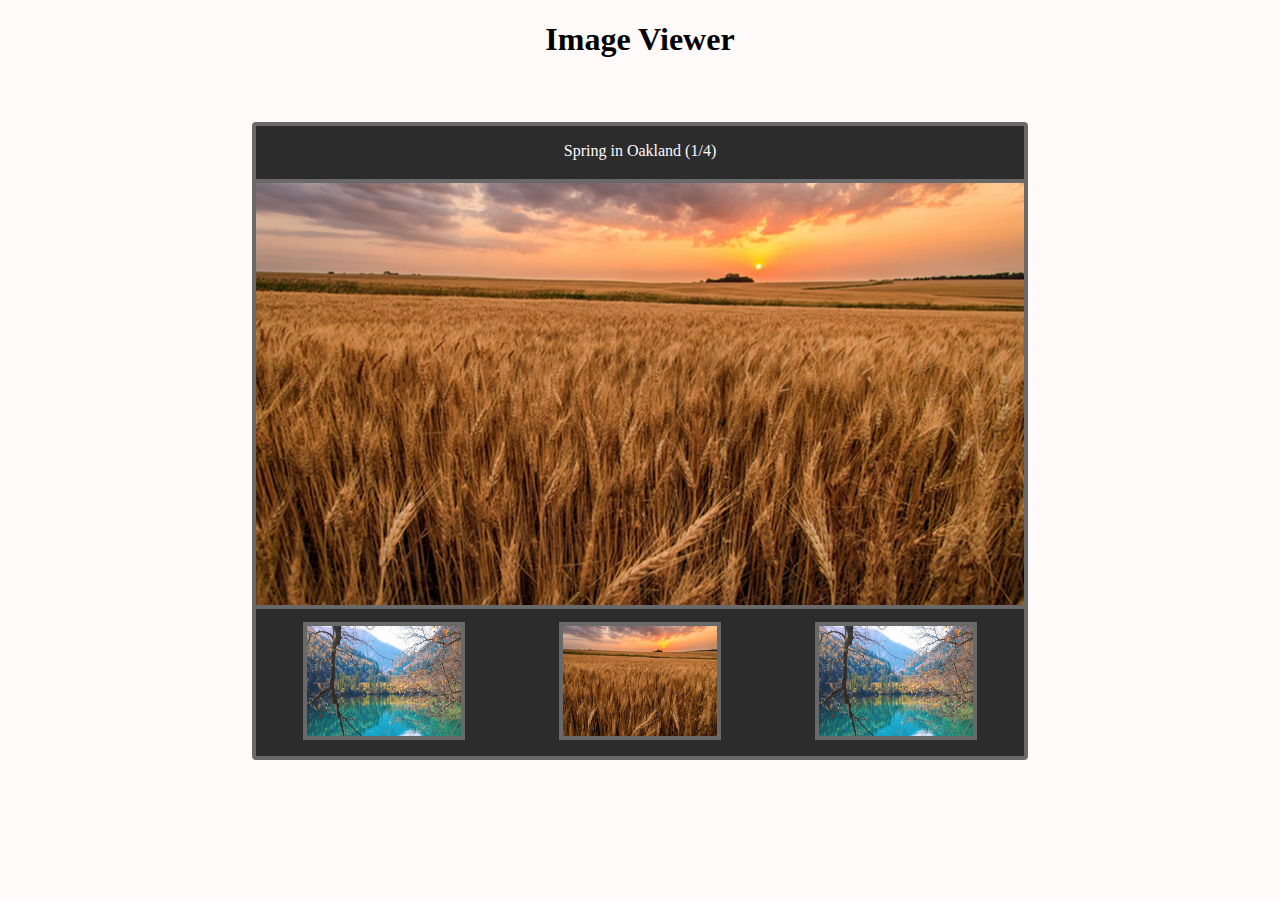
==== index.html @ 27fc19b5 "Titles update" ====
<!DOCTYPE html>
<html lang="en-NO">
    <header>
        <meta charset="utf-8" />
        <title>Image Viewer</title>
        <link rel="stylesheet" type="text/css" href="viewerStylesheet.css">
        <script src="imageviewer.js"></script>
    </header>

    <body onload="OnPageLoaded()">
        <h1 style="text-align: center;">Image Viewer</h1>
        <div class="imageViewer">

            <div class="title">
                <p id="imageTitle">Image Title</p>
            </div>

            <div class="mainImage">
                <img src="image_1.png" id="imageMain"></img>
            </div>

            <div class="carousel">
                <div class="previewBack" style="border-right-style: none;" onclick="GotoNextImage()">
                    <div class="imageBox">
                        <img src="image_4.png" id="previewBack"></img>
                    </div>
                </div>
                <div class="previewMain">
                    <div class="imageBox">
                        <img src="image_1.png" id="previewMain"></img>
                    </div>
                </div>
                <div class="previewNext" style="border-left-style: none;" onclick="GotoNextImage()">
                    <div class="imageBox">
                        <img src="image_2.png" id="previewNext"></img>
                    </div>
                </div>
            </div>

        </div>
    </body>
</html>
---- viewerStylesheet.css ----
body
{
    margin:0;
    padding:0;
    height: 1fr;
    width: 1fr;
    background-color: snow;
}

div.imageViewer
{
    height: 70vh;
    width: 60vw;
    padding:0;
    margin: auto;
    margin-top: 5%;
    background-color: rgb(44, 44, 44);
    border:4px solid rgb(105, 105, 105);
    border-radius: 4px;
    display: grid;
    grid-template-rows: 9% 67% 24%;
    grid-template-columns: 100%;
    grid-template-areas: 'title'
                         'mainImage'
                         'carousel';
}

div.title
{
    grid-area: title;
    text-align: center;
    color: snow;
    border-bottom: 4px solid rgb(105, 105, 105);
}

div.mainImage
{
    grid-area: mainImage;
    object-fit: contain;
}

div.carousel
{
    display: grid;
    grid-area: carousel;
    grid-template-rows: 1fr;
    grid-template-columns: 1fr 1fr 1fr;
    grid-template-areas: 'previewBack previewMain previewNext';
    border-top: 4px solid rgb(105, 105, 105);
}

div.title, div.mainImage, div.carousel, div.previewBack, div.previewMain, div.previewNext
{
    margin: 0;
    padding:0;
    width: 100%;
    height: 100%;
    max-width: 100%;
    max-height: 100%;
    box-sizing: border-box;
}

div.previewBack
{   
    grid-area: previewBack;
}

div.previewMain
{   
    grid-area: previewMain;
}

div.previewNext
{   
    grid-area: previewNext;
}

div.imageBox
{
    object-fit: contain;
    margin: auto;
    margin-top: 5%;
    height: 75%;
    width: 60%;
    background-color: rgb(20, 20, 20);
    border: 4px solid rgb(105, 105, 105);
}

div.imageBox:hover
{
    box-sizing: border-box;
    border:8px solid rgb(59, 59, 59);
}

img
{
    width: 100%;
    height: 100%;
}
/*
img:hover
{
    box-sizing: border-box;
    align-content: inherit;
    border:8px solid black;
}
*/
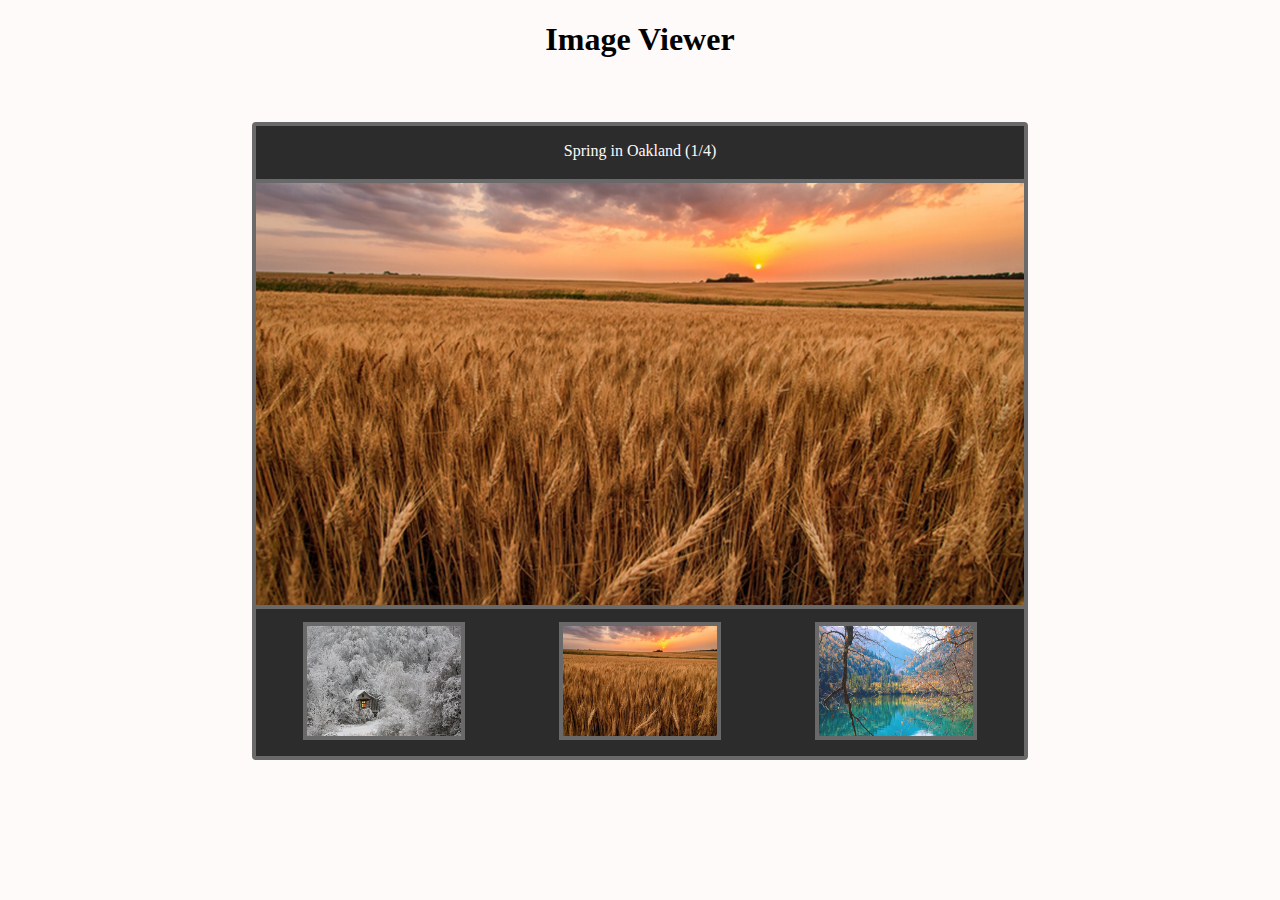
==== commit a1fca645: "Various fixes" ====
--- a/index.html
+++ b/index.html
@@ -15,24 +15,28 @@
                 <p id="imageTitle">Image Title</p>
             </div>
 
-            <div class="mainImage">
-                <img src="image_1.png" id="imageMain"></img>
+            <div class="mainImage">               
+                <img src="image_1.png" id="imageMain" onclick="OpenImage()"></img>
             </div>
 
             <div class="carousel">
-                <div class="previewBack" style="border-right-style: none;" onclick="GotoNextImage()">
-                    <div class="imageBox">
+                <div class="previewBack" style="border-right-style: none;">
+                    <div class="imageBox" onclick="GotoPreviousImage()">
+                        <div class="hoverBox"></div>
                         <img src="image_4.png" id="previewBack"></img>
                     </div>
                 </div>
                 <div class="previewMain">
                     <div class="imageBox">
+                        <div class="hoverBox"></div>
                         <img src="image_1.png" id="previewMain"></img>
                     </div>
                 </div>
-                <div class="previewNext" style="border-left-style: none;" onclick="GotoNextImage()">
-                    <div class="imageBox">
-                        <img src="image_2.png" id="previewNext"></img>
+                <div class="previewNext" style="border-left-style: none;">
+
+                    <div class="imageBox" onclick="GotoNextImage()">
+                        <div class="hoverBox"></div>
+                        <img src="image_2.png" id="previewNext"></div></img>
                     </div>
                 </div>
             </div>
--- a/viewerStylesheet.css
+++ b/viewerStylesheet.css
@@ -78,6 +78,7 @@
 div.imageBox
 {
     object-fit: contain;
+    position: relative;
     margin: auto;
     margin-top: 5%;
     height: 75%;
@@ -86,10 +87,15 @@
     border: 4px solid rgb(105, 105, 105);
 }
 
-div.imageBox:hover
+div.hoverBox
 {
-    box-sizing: border-box;
-    border:8px solid rgb(59, 59, 59);
+    position: absolute;
+    height: 100%;
+    width: 100%;
+}
+div.hoverBox:hover
+{
+    background-color:rgba(0, 0, 0, 0.5);
 }
 
 img
@@ -97,12 +103,4 @@
     width: 100%;
     height: 100%;
 }
-/*
-img:hover
-{
-    box-sizing: border-box;
-    align-content: inherit;
-    border:8px solid black;
-}
-*/
 
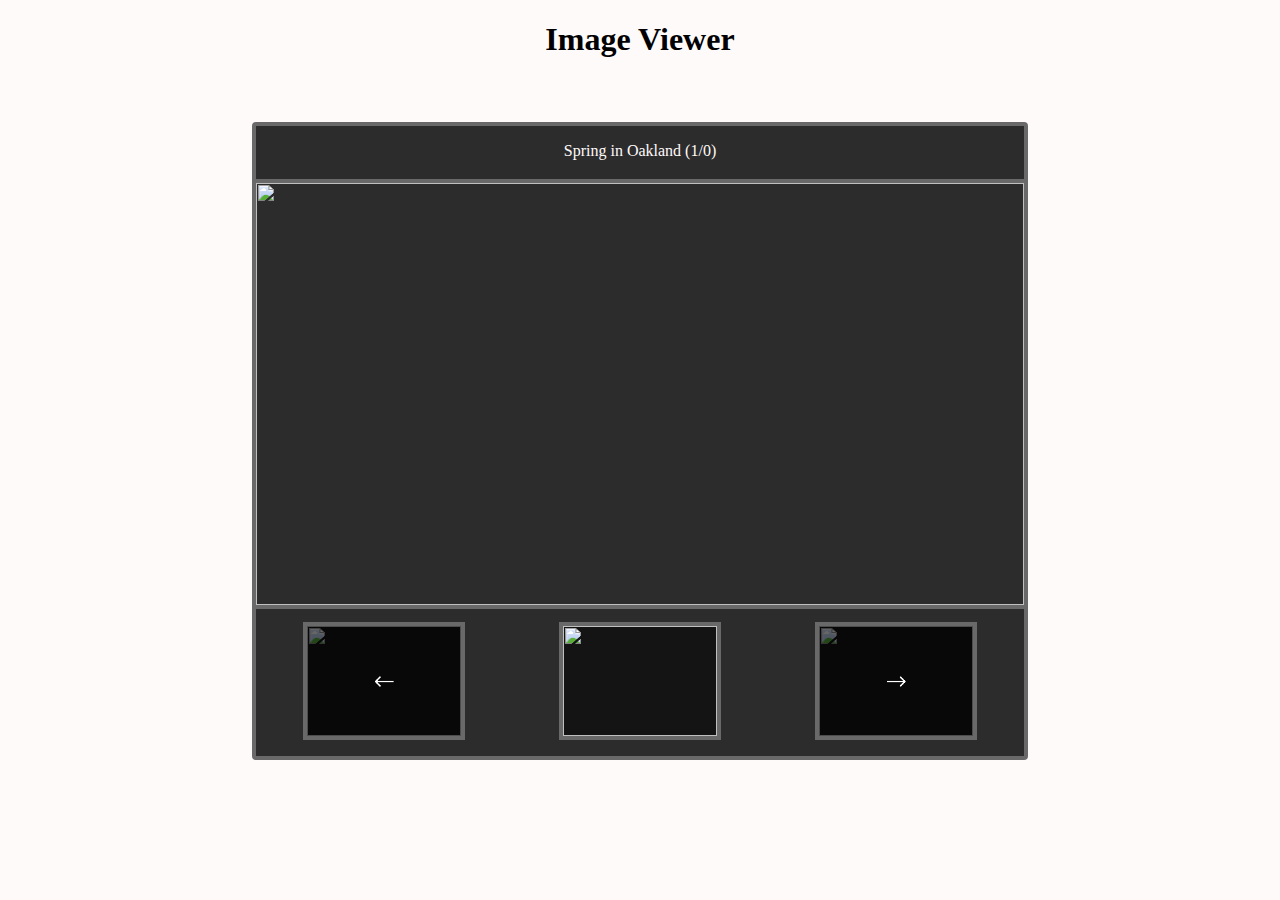
==== commit 2a0f5e27: "Folder Structure" ====
--- a/index.html
+++ b/index.html
@@ -1,46 +1,49 @@
-<!DOCTYPE html>
+﻿<!DOCTYPE html>
+<title>Image Viewer</title>
+<header>
+    <meta charset="utf-8" />
+    <link rel="stylesheet" type="text/css" href="viewerStylesheet.css">
+    <script src="imageviewer.js"></script>
+</header>
 <html lang="en-NO">
-    <header>
-        <meta charset="utf-8" />
-        <title>Image Viewer</title>
-        <link rel="stylesheet" type="text/css" href="viewerStylesheet.css">
-        <script src="imageviewer.js"></script>
-    </header>
+<body onload="OnPageLoaded();">
+    <h1 style="text-align: center;">Image Viewer</h1>
+    <div class="imageViewer">
+        <div class="title">
+            <p id="imageTitle">Image Title</p>
+        </div>
 
-    <body onload="OnPageLoaded()">
-        <h1 style="text-align: center;">Image Viewer</h1>
-        <div class="imageViewer">
+        <div class="mainImage">
 
-            <div class="title">
-                <p id="imageTitle">Image Title</p>
+            <div class="mainBox">
+                <div class="leftSelector" onclick="GotoPreviousImage()"></div>
+                <div class="rightSelector" onclick="GotoNextImage()"></div>
             </div>
 
-            <div class="mainImage">               
-                <img src="image_1.png" id="imageMain" onclick="OpenImage()"></img>
-            </div>
+            <img src="image_1.png" id="imageMain"/>
+        </div>
 
-            <div class="carousel">
-                <div class="previewBack" style="border-right-style: none;">
-                    <div class="imageBox" onclick="GotoPreviousImage()">
-                        <div class="hoverBox"></div>
-                        <img src="image_4.png" id="previewBack"></img>
-                    </div>
-                </div>
-                <div class="previewMain">
-                    <div class="imageBox">
-                        <div class="hoverBox"></div>
-                        <img src="image_1.png" id="previewMain"></img>
-                    </div>
-                </div>
-                <div class="previewNext" style="border-left-style: none;">
-
-                    <div class="imageBox" onclick="GotoNextImage()">
-                        <div class="hoverBox"></div>
-                        <img src="image_2.png" id="previewNext"></div></img>
-                    </div>
+        <div class="carousel">
+            <div class="previewBack" style="border-right-style: none;">
+                <div class="imageBox" onclick="GotoPreviousImage()">
+                    <div class="hoverBox" id="leftHover"><</div>
+                    <img src="" id="previewBack"/>
                 </div>
             </div>
+            <div class="previewMain">
+                <div class="imageBox">
+                    <div class="hoverBox" id="middleHover" onclick="OpenImage()"></div>
+                    <img src="" id="previewMain"/>
+                </div>
+            </div>
+            <div class="previewNext" style="border-left-style: none;">
+                <div class="imageBox" onclick="GotoNextImage()">
+                    <div class="hoverBox" id="rightHover">></div>
+                    <img src="" id="previewNext">
+                </div>
+            </div>
+        </div>
+    </div>
 
-        </div>
-    </body>
+</body>
 </html>--- a/viewerStylesheet.css
+++ b/viewerStylesheet.css
@@ -36,6 +36,7 @@
 div.mainImage
 {
     grid-area: mainImage;
+    position: relative;
     object-fit: contain;
 }
 
@@ -90,12 +91,90 @@
 div.hoverBox
 {
     position: absolute;
+    color: snow;
+    font-size: 0px;
+    text-align: center;
+    text-shadow: 2px 2px black;
+    background-repeat: no-repeat;
+    background-position: center;
+    background-size: 15%;
     height: 100%;
     width: 100%;
 }
+
+#leftHover {
+    background-image: url('images/icons/icon_arrowLeft.png');
+}
+
+#rightHover {
+    background-image: url('images/icons/icon_arrowRight.png');
+}
+
+#leftHover, #rightHover
+{
+    opacity: 75;
+    background-color: rgba(0, 0, 0, 0.6);
+}
+
+#leftHover:hover, #rightHover:hover
+{
+    opacity: 100;
+}
+
+#middleHover:hover {
+    background-image: url('images/icons/icon_download.png');
+}
+
 div.hoverBox:hover
 {
-    background-color:rgba(0, 0, 0, 0.5);
+    background-color: rgba(0, 0, 0, 0.5);
+    font-size: 0px;
+}
+
+div.mainBox
+{
+    opacity: 0;
+    width: 100%;
+    height: 100%;
+    position: absolute;
+}
+
+div.mainBox:hover
+{
+    opacity: 100;
+}
+
+div.leftSelector {
+    background-image: url('images/icons/icon_arrowLeft.png');
+    border-right: 4px solid rgba(73, 73, 73, 0.55);
+    float: left;
+}
+
+div.rightSelector
+{
+    background-image: url('images/icons/icon_arrowRight.png');  
+    border-left: 4px solid rgba(73, 73, 73, 0.55);
+    float: right;
+}
+
+div.leftSelector, div.rightSelector
+{
+    opacity: inherit;
+    height: 100%;
+    width: 6.5%;
+    background-color: rgba(105, 105, 105, 0.75);
+    background-repeat: no-repeat;
+    background-position: center;
+}
+
+div.leftSelector:hover, div.rightSelector:hover
+{
+    background-color: rgba(105, 105, 105, 0.85);
+}
+
+div.direction:hover
+{
+    background-color: rgba(105, 105, 105, 0.85);
 }
 
 img
